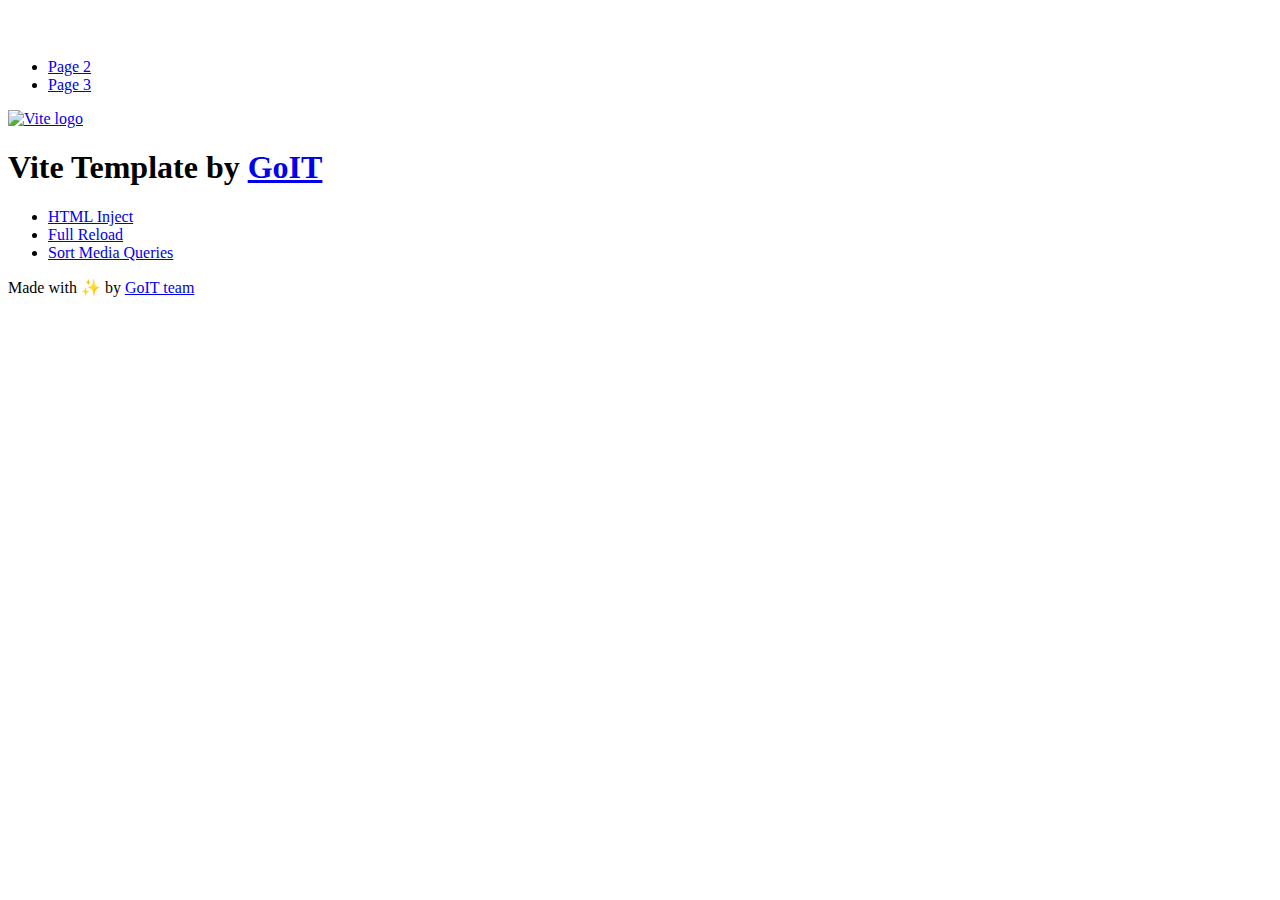
==== index.html @ c87c2963 "Deploying to gh-pages from @ sonja-plgdd/goit-js-hw-11@2fa709f095d64cb35d6d1d50fc2ad6da4de5aec7 🚀" ====
<!DOCTYPE html>
<html lang="en">
  <head>
    <meta charset="UTF-8" />
    <link rel="icon" type="image/svg+xml" href="/vanilla-app-template/favicon.svg" />
    <meta name="viewport" content="width=device-width, initial-scale=1.0" />
    <title>Vanilla App Template</title>
    <script type="module" crossorigin src="/vanilla-app-template/index.js"></script>
    <link rel="stylesheet" crossorigin href="/vanilla-app-template/assets/styles-DvPDDfy5.css">
  </head>
  <body>
    <header class="header">
  <div class="container">
    <nav class="nav">
      <a class="nav-logo" href="./index.html" aria-label="Site logo">
        <svg class="nav-logo-icon" width="100" height="30">
          <use href="/vanilla-app-template/assets/sprite-E8vg0sBb.svg#logo"></use>
        </svg>
      </a>
      <ul class="nav-list">
        <li class="nav-item">
          <a class="nav-link {=$highlight-act}" href="./page-2.html">Page 2</a>
        </li>
        <li class="nav-item">
          <a class="nav-link {=$highlight-curr}" href="./page-3.html">Page 3</a>
        </li>
      </ul>
    </nav>
  </div>
</header>


    <main>
      <!-- Loads the specified .html file -->
      <section class="vite-promo">
  <div class="container">
    <div class="vite-promo-thumb">
      <a
        class="vite-promo-link"
        href="https://vitejs.dev/"
        target="_blank"
        rel="noopener noreferrer"
        aria-label="Link to Vite official website"
        title="Vite.js  build tool"
      >
        <!-- Path to images as from index.html file -->
        <img
          class="pic"
          src="/vanilla-app-template/assets/vite-logo-9o_aqrTe.png"
          alt="Vite logo"
          width="640"
          height="640"
        />
      </a>
    </div>
    <h1 class="main-title">
      <span class="main-title-gradient">Vite</span>
      Template by
      <a
        class="main-title-link"
        href="https://github.com/goitacademy/vanilla-app-template"
        target="_blank"
        rel="noopener noreferrer"
      >
        GoIT
      </a>
    </h1>
  </div>
</section>

      <article class="badges">
  <div class="container">
    <ul class="badges-list">
      <li class="badges-item">
        <a
          class="badges-link"
          href="https://www.npmjs.com/package/vite-plugin-html-inject"
          target="_blank"
          rel="noopener noreferrer"
        >
          HTML Inject
        </a>
      </li>
      <li class="badges-item">
        <a
          class="badges-link"
          href="https://www.npmjs.com/package/vite-plugin-full-reload"
          target="_blank"
          rel="noopener noreferrer"
        >
          Full Reload
        </a>
      </li>
      <li class="badges-item">
        <a
          class="badges-link"
          href="https://www.npmjs.com/package/postcss-sort-media-queries"
          target="_blank"
          rel="noopener noreferrer"
        >
          Sort Media Queries
        </a>
      </li>
    </ul>
  </div>
</article>

    </main>

    <footer class="footer">
  <div class="container">
    <p class="footer-desc">
      Made with ✨ by
      <a
        class="footer-link"
        href="https://goit.global/ua/"
        target="_blank"
        rel="noopener noreferrer"
      >
        GoIT team
      </a>
    </p>
  </div>
</footer>


  </body>
</html>
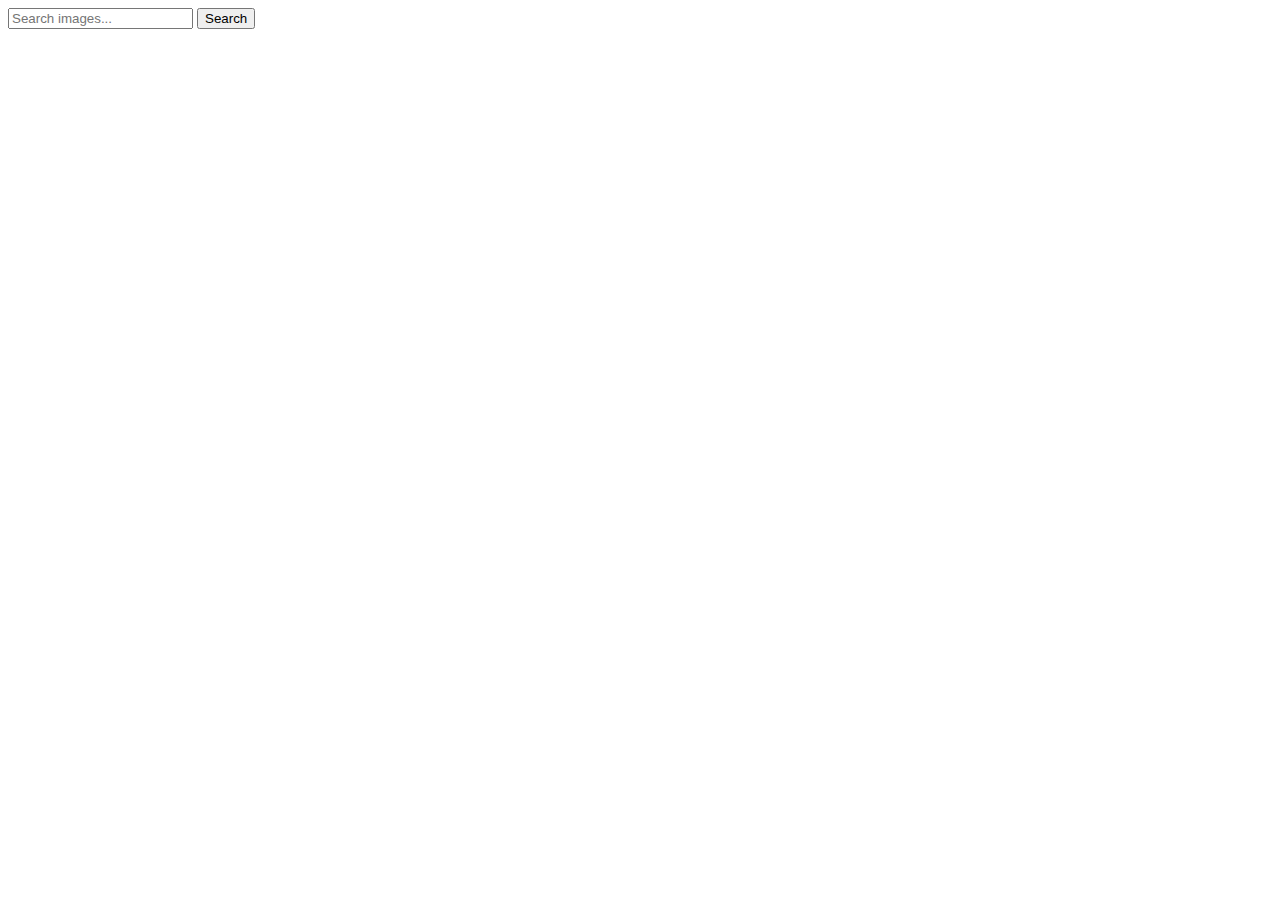
==== commit 25f92973: "Deploying to gh-pages from @ sonja-plgdd/goit-js-hw-11@e95d323313a2aaa2f1ee1d5481c20b1a5eae707f 🚀" ====
--- a/index.html
+++ b/index.html
@@ -2,127 +2,26 @@
 <html lang="en">
   <head>
     <meta charset="UTF-8" />
-    <link rel="icon" type="image/svg+xml" href="/vanilla-app-template/favicon.svg" />
+    <link rel="icon" type="image/svg+xml" href="/goit-js-hw-11/favicon.svg" />
     <meta name="viewport" content="width=device-width, initial-scale=1.0" />
     <title>Vanilla App Template</title>
-    <script type="module" crossorigin src="/vanilla-app-template/index.js"></script>
-    <link rel="stylesheet" crossorigin href="/vanilla-app-template/assets/styles-DvPDDfy5.css">
+    <link rel="preconnect" href="https://fonts.googleapis.com" />
+    <link rel="preconnect" href="https://fonts.gstatic.com" crossorigin />
+    <link
+      href="https://fonts.googleapis.com/css2?family=Montserrat:ital,wght@0,100..900;1,100..900&display=swap"
+      rel="stylesheet"
+    />
+    <script type="module" crossorigin src="/goit-js-hw-11/index.js"></script>
+    <link rel="modulepreload" crossorigin href="/goit-js-hw-11/assets/vendor-5ObWk2rO.js">
+    <link rel="stylesheet" crossorigin href="/goit-js-hw-11/assets/vendor-DumFYO8Z.css">
+    <link rel="stylesheet" crossorigin href="/goit-js-hw-11/assets/index-BAu1pF2u.css">
   </head>
   <body>
-    <header class="header">
-  <div class="container">
-    <nav class="nav">
-      <a class="nav-logo" href="./index.html" aria-label="Site logo">
-        <svg class="nav-logo-icon" width="100" height="30">
-          <use href="/vanilla-app-template/assets/sprite-E8vg0sBb.svg#logo"></use>
-        </svg>
-      </a>
-      <ul class="nav-list">
-        <li class="nav-item">
-          <a class="nav-link {=$highlight-act}" href="./page-2.html">Page 2</a>
-        </li>
-        <li class="nav-item">
-          <a class="nav-link {=$highlight-curr}" href="./page-3.html">Page 3</a>
-        </li>
-      </ul>
-    </nav>
-  </div>
-</header>
-
-
-    <main>
-      <!-- Loads the specified .html file -->
-      <section class="vite-promo">
-  <div class="container">
-    <div class="vite-promo-thumb">
-      <a
-        class="vite-promo-link"
-        href="https://vitejs.dev/"
-        target="_blank"
-        rel="noopener noreferrer"
-        aria-label="Link to Vite official website"
-        title="Vite.js  build tool"
-      >
-        <!-- Path to images as from index.html file -->
-        <img
-          class="pic"
-          src="/vanilla-app-template/assets/vite-logo-9o_aqrTe.png"
-          alt="Vite logo"
-          width="640"
-          height="640"
-        />
-      </a>
-    </div>
-    <h1 class="main-title">
-      <span class="main-title-gradient">Vite</span>
-      Template by
-      <a
-        class="main-title-link"
-        href="https://github.com/goitacademy/vanilla-app-template"
-        target="_blank"
-        rel="noopener noreferrer"
-      >
-        GoIT
-      </a>
-    </h1>
-  </div>
-</section>
-
-      <article class="badges">
-  <div class="container">
-    <ul class="badges-list">
-      <li class="badges-item">
-        <a
-          class="badges-link"
-          href="https://www.npmjs.com/package/vite-plugin-html-inject"
-          target="_blank"
-          rel="noopener noreferrer"
-        >
-          HTML Inject
-        </a>
-      </li>
-      <li class="badges-item">
-        <a
-          class="badges-link"
-          href="https://www.npmjs.com/package/vite-plugin-full-reload"
-          target="_blank"
-          rel="noopener noreferrer"
-        >
-          Full Reload
-        </a>
-      </li>
-      <li class="badges-item">
-        <a
-          class="badges-link"
-          href="https://www.npmjs.com/package/postcss-sort-media-queries"
-          target="_blank"
-          rel="noopener noreferrer"
-        >
-          Sort Media Queries
-        </a>
-      </li>
-    </ul>
-  </div>
-</article>
-
-    </main>
-
-    <footer class="footer">
-  <div class="container">
-    <p class="footer-desc">
-      Made with ✨ by
-      <a
-        class="footer-link"
-        href="https://goit.global/ua/"
-        target="_blank"
-        rel="noopener noreferrer"
-      >
-        GoIT team
-      </a>
-    </p>
-  </div>
-</footer>
-
-
+    <form class="form">
+      <input type="text" placeholder="Search images..." class="search-input" />
+      <button type="submit" class="search-btn">Search</button>
+    </form>
+    <span class="loader"></span>
+    <ul class="gallery"></ul>
   </body>
 </html>
